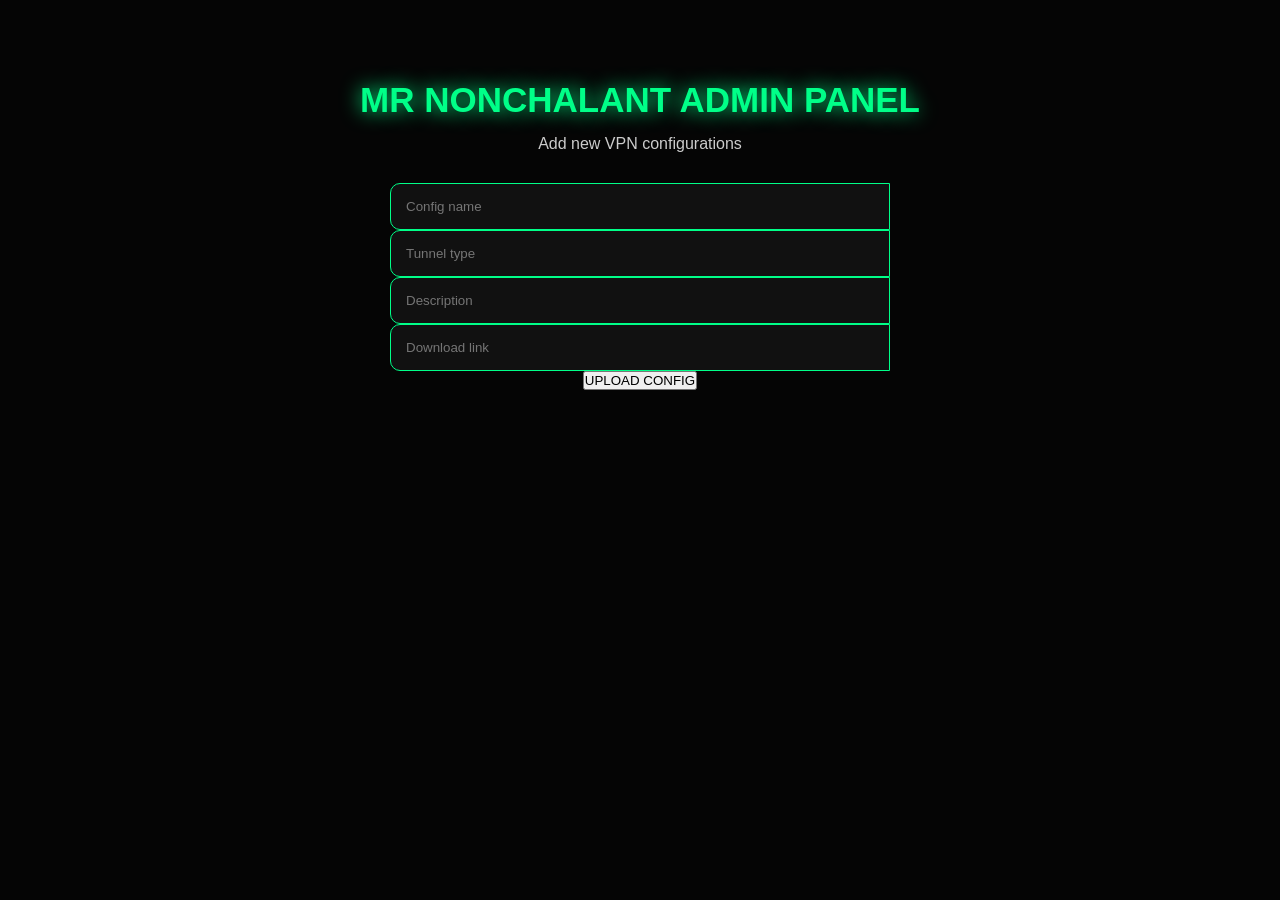
==== admin.html @ cba63757 "Add admin panel HTML for VPN configurations" ====
<!DOCTYPE html>
<html lang="en">

<head>

<meta charset="UTF-8">
<meta name="viewport" content="width=device-width, initial-scale=1.0">

<title>Mr Nonchalant Admin Panel</title>

<link rel="stylesheet" href="style.css">

</head>


<body>

<div class="hero">

<h2>MR NONCHALANT ADMIN PANEL</h2>

<p>Add new VPN configurations</p>


<div class="search">

<input id="name" placeholder="Config name">

</div>


<div class="search">

<input id="type" placeholder="Tunnel type">

</div>


<div class="search">

<input id="description" placeholder="Description">

</div>


<div class="search">

<input id="link" placeholder="Download link">

</div>


<button onclick="addConfig()">
UPLOAD CONFIG
</button>


</div>


<script>

function addConfig(){

let config = {

name: document.getElementById("name").value,

type: document.getElementById("type").value,

description: document.getElementById("description").value,

link: document.getElementById("link").value

};


localStorage.setItem(
"config",
JSON.stringify(config)
);


alert("Configuration saved!");

}


</script>


</body>

</html>
---- style.css ----
*{
    margin:0;
    padding:0;
    box-sizing:border-box;
}

body{
    background:#050505;
    color:white;
    font-family:'Poppins',sans-serif;
    min-height:100vh;
    overflow-x:hidden;
}

url("assets/virgin-islands-flag-std.jpg");
.background{
    position:fixed;
    inset:0;
    background:
    linear-gradient(rgba(0,0,0,.75),rgba(0,0,0,.85)),
    url("assets/flag.png");
    background-size:cover;
    background-position:center;
    z-index:-2;
    filter:brightness(.7);
}


/* HEADER */

header{
    width:90%;
    margin:auto;
    padding:25px 0;
    display:flex;
    justify-content:space-between;
    align-items:center;
    flex-wrap:wrap;
}

.logo h1{
    font-family:'Orbitron',sans-serif;
    letter-spacing:3px;
    font-size:28px;
    color:#00ff88;
    text-shadow:0 0 15px #00ff88;
}

.logo span{
    font-size:13px;
    letter-spacing:5px;
    color:#aaa;
}


nav{
    display:flex;
    gap:20px;
    flex-wrap:wrap;
}

nav a{
    text-decoration:none;
    color:white;
    font-size:14px;
    transition:.3s;
}

nav a:hover{
    color:#00ff88;
    text-shadow:0 0 10px #00ff88;
}


/* HERO */

.hero{
    text-align:center;
    padding:80px 20px 40px;
}

.hero h2{
    font-family:'Orbitron',sans-serif;
    font-size:35px;
    color:#00ff88;
    text-shadow:0 0 20px #00ff88;
}

.hero p{
    margin:15px auto 30px;
    color:#ccc;
}


.search{
    display:flex;
    justify-content:center;
    max-width:500px;
    margin:auto;
}

.search input{
    width:100%;
    padding:15px;
    border:none;
    outline:none;
    background:#111;
    color:white;
    border-radius:10px 0 0 10px;
    border:1px solid #00ff88;
}


.search button{
    width:60px;
    border:none;
    background:#00ff88;
    color:black;
    cursor:pointer;
    border-radius:0 10px 10px 0;
}


/* CATEGORY CARDS */

.categories{
    width:90%;
    margin:40px auto;
    display:grid;
    grid-template-columns:repeat(auto-fit,minmax(170px,1fr));
    gap:20px;
}


.card{
    background:rgba(255,255,255,.05);
    border:1px solid rgba(0,255,136,.4);
    padding:30px 20px;
    text-align:center;
    border-radius:15px;
    backdrop-filter:blur(10px);
    transition:.3s;
}


.card i{
    font-size:35px;
    color:#00ff88;
    margin-bottom:15px;
}


.card:hover{
    transform:translateY(-8px);
    box-shadow:0 0 25px #00ff88;
}


/* CONFIG SECTION */

.configs{
    width:90%;
    margin:50px auto;
}


.configs h2{
    font-family:'Orbitron',sans-serif;
    color:#00ff88;
    margin-bottom:25px;
}


#config-list{
    display:grid;
    gap:20px;
}


.empty{
    text-align:center;
    padding:50px;
    background:rgba(0,0,0,.5);
    border-radius:15px;
    border:1px dashed #00ff88;
}


.empty i{
    font-size:50px;
    color:#00ff88;
    margin-bottom:15px;
}



/* WHATSAPP FLOAT */

.whatsapp{
    position:fixed;
    right:25px;
    bottom:25px;
    width:60px;
    height:60px;
    border-radius:50%;
    display:flex;
    justify-content:center;
    align-items:center;
    background:#00ff88;
    color:black;
    font-size:30px;
    box-shadow:0 0 20px #00ff88;
}



/* MOBILE */

@media(max-width:700px){

header{
    justify-content:center;
    text-align:center;
}

nav{
    justify-content:center;
    margin-top:20px;
}

.hero h2{
    font-size:25px;
}

  }
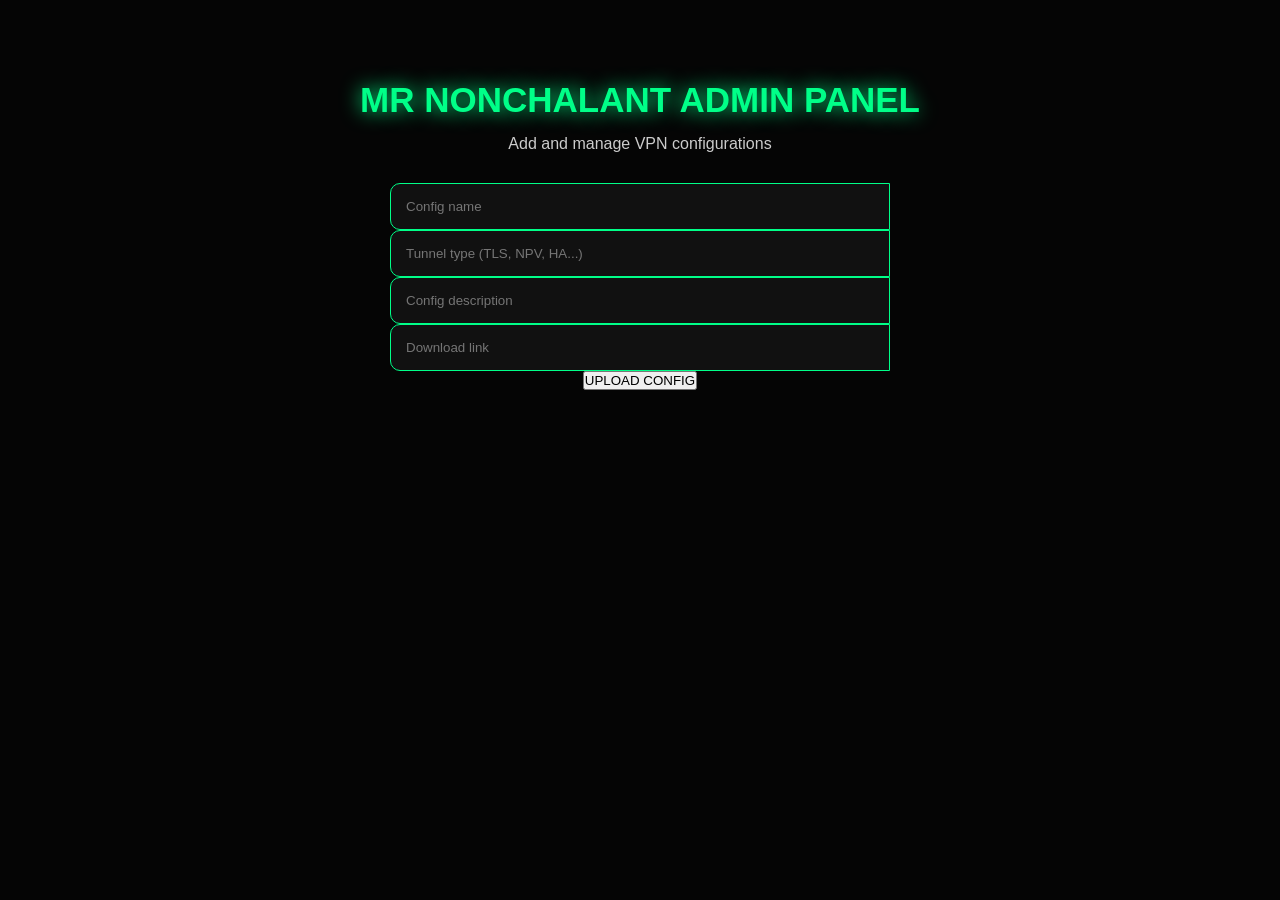
==== commit 4e11a74d: "Enhance admin panel input fields and alerts" ====
--- a/admin.html
+++ b/admin.html
@@ -19,34 +19,26 @@
 
 <h2>MR NONCHALANT ADMIN PANEL</h2>
 
-<p>Add new VPN configurations</p>
+<p>Add and manage VPN configurations</p>
 
 
 <div class="search">
-
-<input id="name" placeholder="Config name">
-
+<input id="name" type="text" placeholder="Config name">
 </div>
 
 
 <div class="search">
-
-<input id="type" placeholder="Tunnel type">
-
+<input id="type" type="text" placeholder="Tunnel type (TLS, NPV, HA...)">
 </div>
 
 
 <div class="search">
-
-<input id="description" placeholder="Description">
-
+<input id="description" type="text" placeholder="Config description">
 </div>
 
 
 <div class="search">
-
-<input id="link" placeholder="Download link">
-
+<input id="link" type="text" placeholder="Download link">
 </div>
 
 
@@ -75,16 +67,39 @@
 };
 
 
+if(!config.name || !config.type || !config.link){
+
+alert("Please fill in all required fields");
+
+return;
+
+}
+
+
+let configs = JSON.parse(localStorage.getItem("configs")) || [];
+
+
+configs.push(config);
+
+
 localStorage.setItem(
-"config",
-JSON.stringify(config)
+"configs",
+JSON.stringify(configs)
 );
 
 
-alert("Configuration saved!");
+alert("Configuration uploaded successfully!");
+
+
+// Clear inputs
+
+document.getElementById("name").value="";
+document.getElementById("type").value="";
+document.getElementById("description").value="";
+document.getElementById("link").value="";
+
 
 }
-
 
 </script>
 
